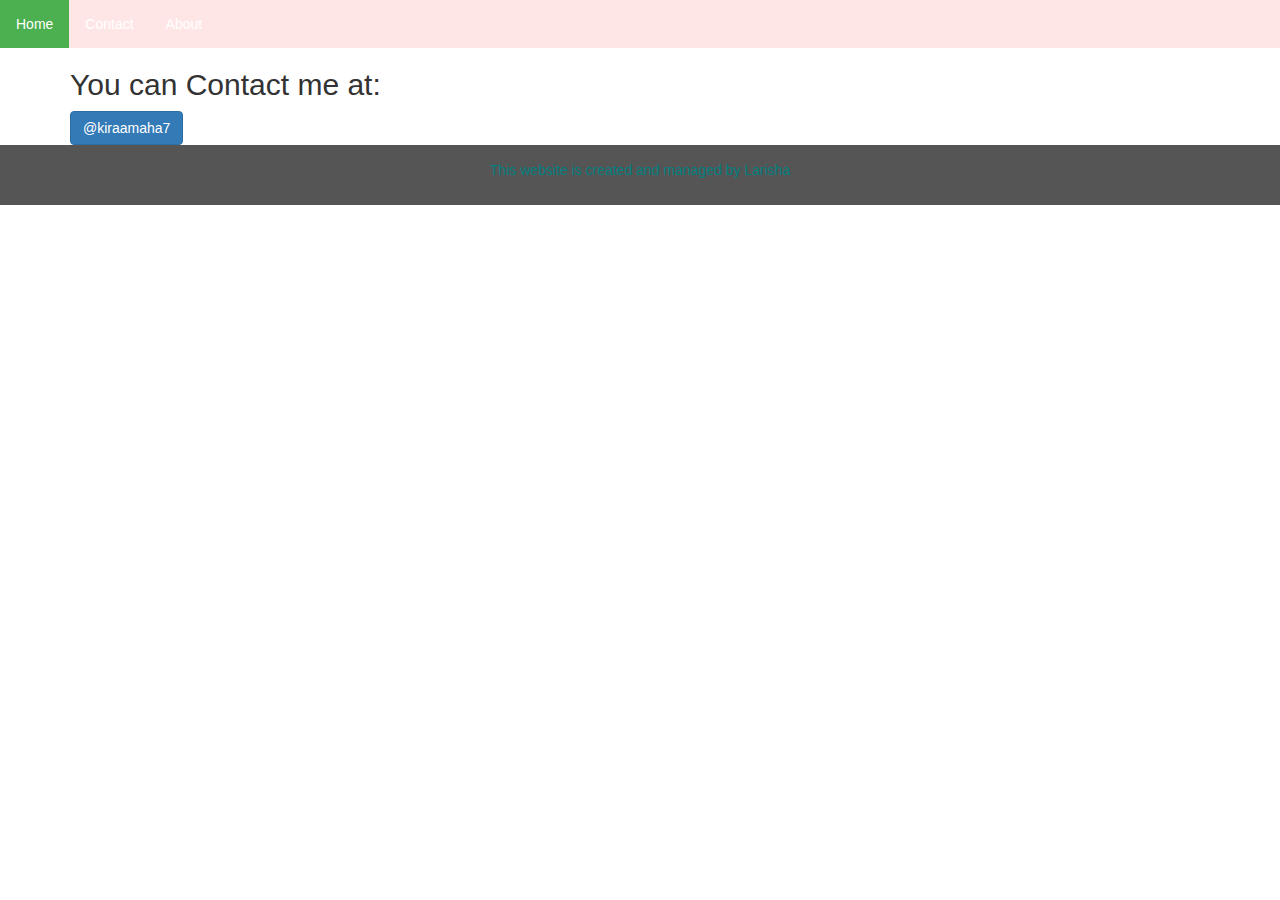
==== about.html @ 22bfe6d5 "Update about.html" ====
<!DOCTYPE html>
<html>
<head>
	<title>Contact</title>
	<div id="about.html" style="background-color: #ffe6e6;"></div>
	<link rel="stylesheet" type="text/css" href="css/style.css">
	 <meta charset="utf-8">
  <meta name="viewport" content="width=device-width, initial-scale=1">
  <link rel="stylesheet" href="https://maxcdn.bootstrapcdn.com/bootstrap/3.4.0/css/bootstrap.min.css">
  <script src="https://ajax.googleapis.com/ajax/libs/jquery/3.3.1/jquery.min.js"></script>
  <script src="https://maxcdn.bootstrapcdn.com/bootstrap/3.4.0/js/bootstrap.min.js"></script>
	<style>
    /* Remove the navbar's default margin-bottom and rounded borders */ 
    .navbar {
      margin-bottom: 0;
      border-radius: 0;
    }
    
    /* Set height of the grid so .sidenav can be 100% (adjust as needed) */
    .row.content {height: 450px}
    
    /* Set gray background color and 100% height */
    .sidenav {
      padding-top: 20px;
      background-color: #f1f1f1;
      height: 100%;
    }
    
    /* Set black background color, white text and some padding */
    footer {
      background-color: #555;
      color: white;
      padding: 15px;
    }
    
    /* On small screens, set height to 'auto' for sidenav and grid */
    @media screen and (max-width: 767px) {
      .sidenav {
        height: auto;
        padding: 15px;
      }
      .row.content {height:auto;} 
    }
  </style>
</head>
<body>

	<ul style="background-color: #ffe6e6;" class="topnav">
  <li><a class="active" href="index.html">Home</a></li>
  <li><a href="#contact">Contact</a></li>
  <li class="active"><a href="trueabout.html">About</a></li>
</ul>


<div class="container">
  <h2>You can Contact me at:</h2>
  <button type="button" class="btn btn-primary" data-toggle="collapse" data-target="https://www.instagram.com/?hl=id">@kiraamaha7</button>
  <div id="demo4" class="collapse">
    <button type="button" class="btn btn-primary" data-toggle="collapse" data-target="https://mail.google.com/mail/u/0/">larishakm@gmail.com</button>
  <div id="demo5" class="collapse">
  <button type="button" class="btn btn-primary" data-toggle="collapse" data-target="https://www.facebook.com/>Larisha K.</button>
  <div id="demo6" class="collapse">
  
</div>
</div>
</div>
</div>
  <footer class="container-fluid text-center">
  <p>This website is created and managed by Larisha</p>
  </footer>

</body>
</html>
---- css/style.css ----
body {background-color:#ffe6e6;} 
h1	{color:#001a1a;}
	h2 {color:#001a1a;}
		li	{color:#008080;}
			p {color:#008080;}

#nav{
		border: double 3px #0086b3;
		margin: 10px 5px 15px 20px;
		padding: 15px 10px 10px 15px
}
#nav a{
		text-decoration: none;
		color:#33ccff;
}
ul.topnav {
  list-style-type: none;
  margin: 0;
  padding: 0;
  overflow: hidden;
  background-color: #333;
}

ul.topnav li {float: left;}

ul.topnav li a {
  display: block;
  color: white;
  text-align: center;
  padding: 14px 16px;
  text-decoration: none;
}
	

ul.topnav li a:hover:not(.active) {background-color: #111;}

ul.topnav li a.active {background-color: #4CAF50;}

ul.topnav li.right {float: right;}
p.small {font-size:1vw;}
@media screen and (max-width: 600px) {
  ul.topnav li.right, 
  ul.topnav li {float: none;}
}
<style>
body,h1,h2 {font-family: "Raleway", sans-serif}
</style>
p.white {color:white;}
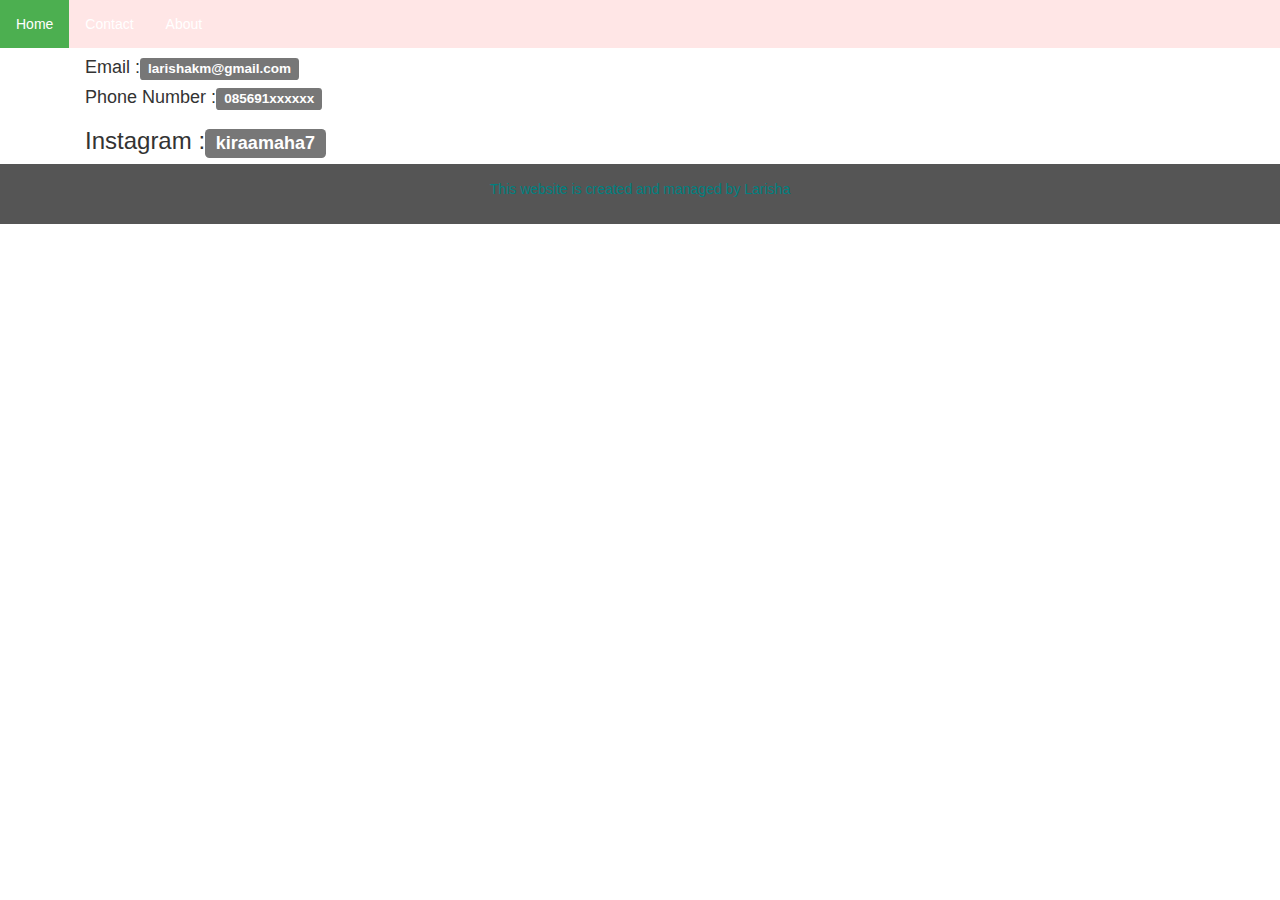
==== commit d83d50a4: "Update about.html" ====
--- a/about.html
+++ b/about.html
@@ -53,14 +53,10 @@
 
 
 <div class="container">
-  <h2>You can Contact me at:</h2>
-  <button type="button" class="btn btn-primary" data-toggle="collapse" data-target="https://www.instagram.com/?hl=id">@kiraamaha7</button>
-  <div id="demo4" class="collapse">
-    <button type="button" class="btn btn-primary" data-toggle="collapse" data-target="https://mail.google.com/mail/u/0/">larishakm@gmail.com</button>
-  <div id="demo5" class="collapse">
-  <button type="button" class="btn btn-primary" data-toggle="collapse" data-target="https://www.facebook.com/>Larisha K.</button>
-  <div id="demo6" class="collapse">
-  
+ <div class="container">
+  <h4>Email 		:<span class="label label-default">larishakm@gmail.com</span></h4>
+  <h4>Phone Number  :<span class="label label-default">085691xxxxxx</span></h4>
+  <h3>Instagram 	:<span class="label label-default">kiraamaha7</span></h4>
 </div>
 </div>
 </div>
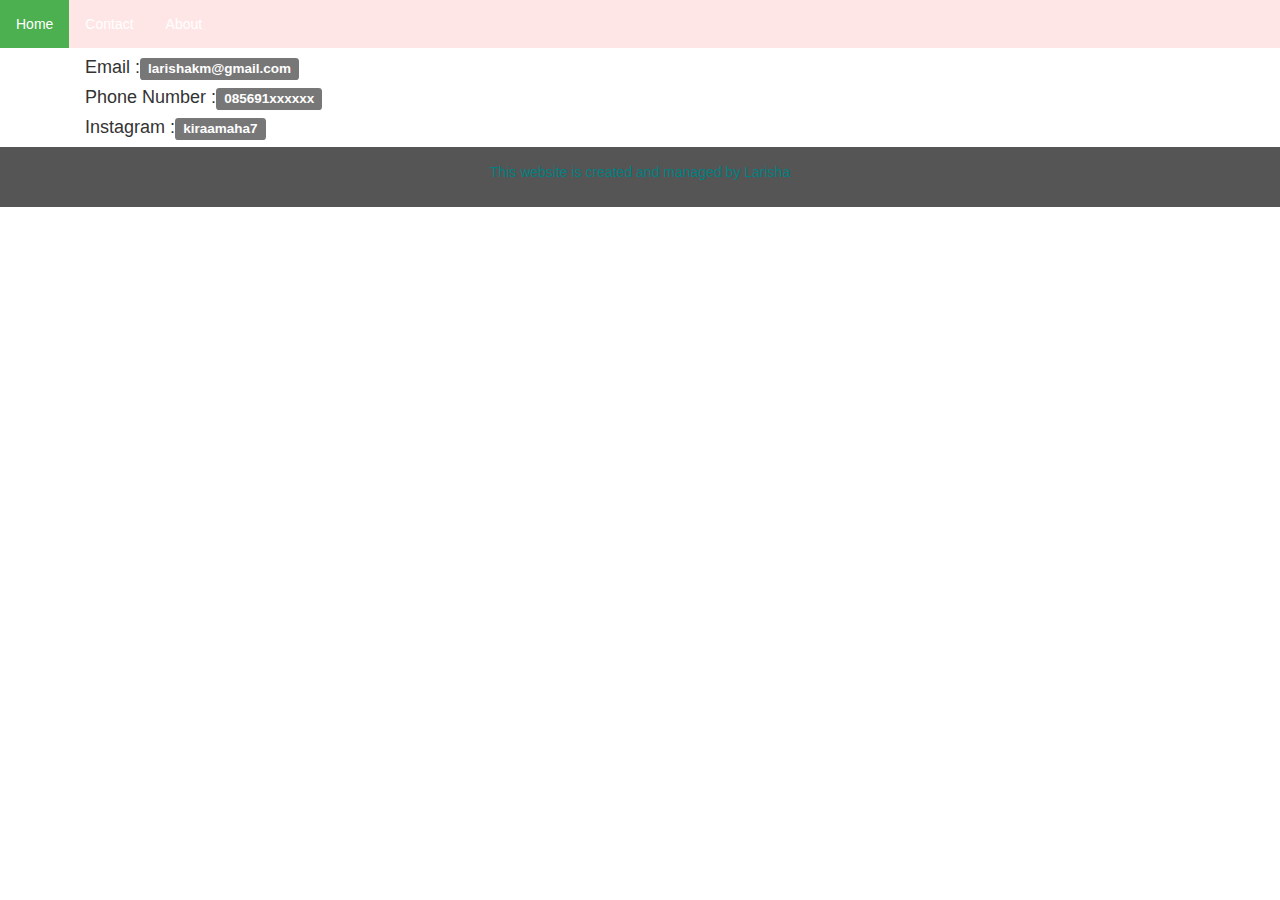
==== commit 44d060cc: "Update about.html" ====
--- a/about.html
+++ b/about.html
@@ -56,7 +56,7 @@
  <div class="container">
   <h4>Email 		:<span class="label label-default">larishakm@gmail.com</span></h4>
   <h4>Phone Number  :<span class="label label-default">085691xxxxxx</span></h4>
-  <h3>Instagram 	:<span class="label label-default">kiraamaha7</span></h4>
+  <h4>Instagram 	:<span class="label label-default">kiraamaha7</span></h4>
 </div>
 </div>
 </div>
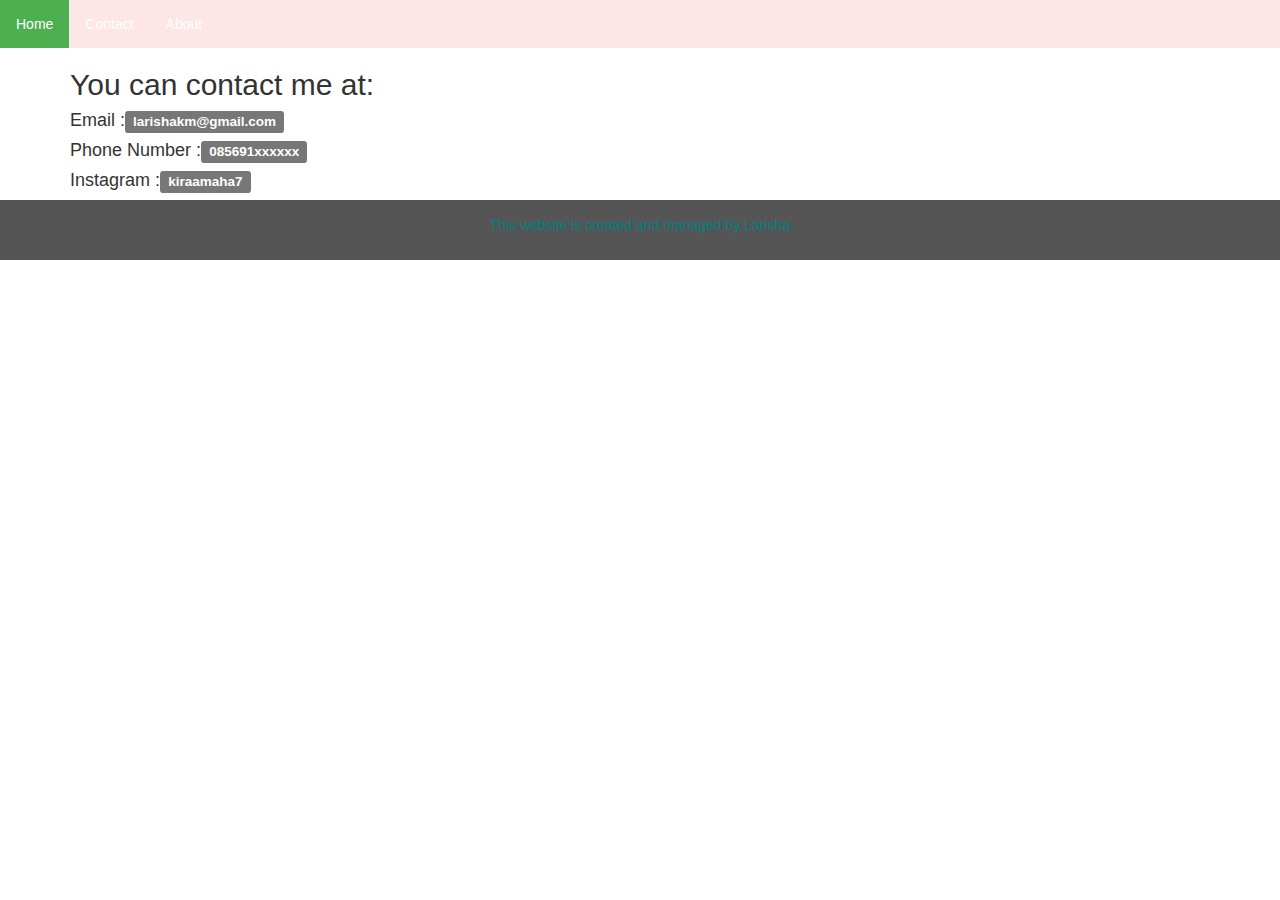
==== commit 8fb1567b: "Update about.html" ====
--- a/about.html
+++ b/about.html
@@ -53,10 +53,21 @@
 
 
 <div class="container">
- <div class="container">
+ <h2>You can contact me at:
+
+</h2>
   <h4>Email 		:<span class="label label-default">larishakm@gmail.com</span></h4>
   <h4>Phone Number  :<span class="label label-default">085691xxxxxx</span></h4>
-  <h4>Instagram 	:<span class="label label-default">kiraamaha7</span></h4>
+  <h4>Instagram 	:<span class="label label-default">kiraamaha7
+	  
+	  
+	  
+	  
+	  
+	  
+	  
+	  
+	  </span></h4>
 </div>
 </div>
 </div>
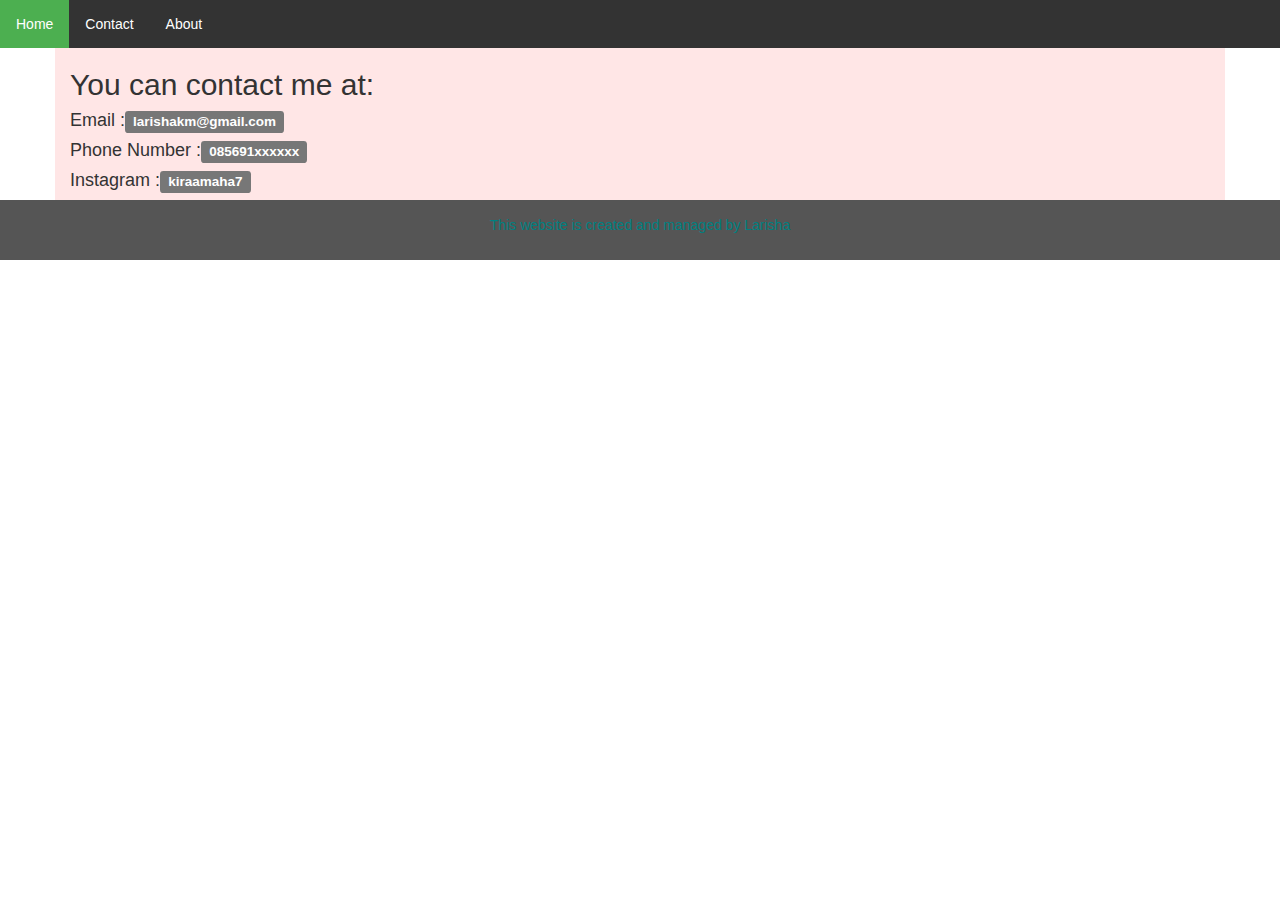
==== commit 0de03b8e: "Update about.html" ====
--- a/about.html
+++ b/about.html
@@ -45,14 +45,14 @@
 </head>
 <body>
 
-	<ul style="background-color: #ffe6e6;" class="topnav">
+	<ul class="topnav">
   <li><a class="active" href="index.html">Home</a></li>
   <li><a href="#contact">Contact</a></li>
-  <li class="active"><a href="trueabout.html">About</a></li>
+  <li class="active" class="right"><a href="trueabout.html">About</a></li>
 </ul>
 
 
-<div class="container">
+<div style="background-color: #ffe6e6;"  class="container">
  <h2>You can contact me at:
 
 </h2>
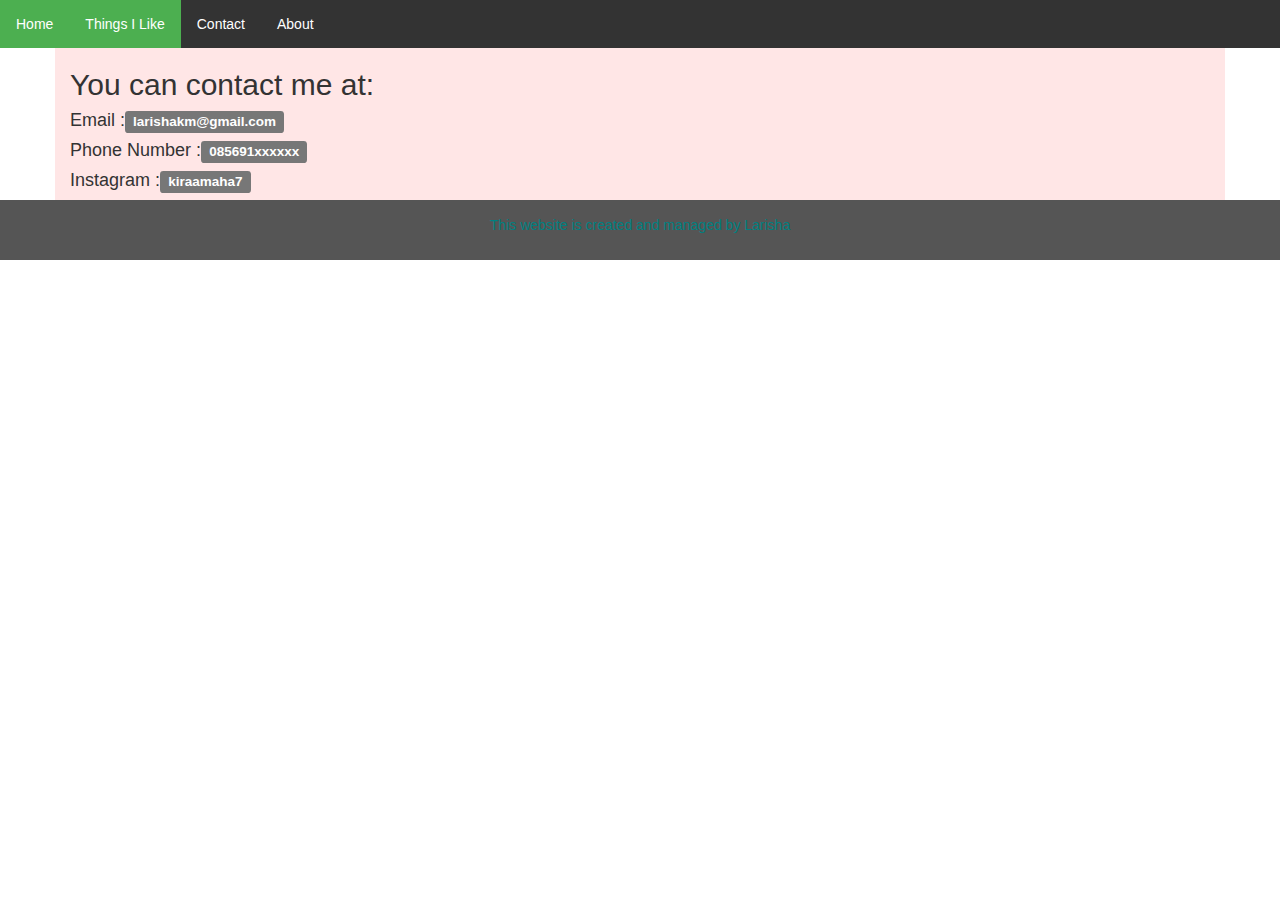
==== commit 0d4c11c7: "Update about.html" ====
--- a/about.html
+++ b/about.html
@@ -47,8 +47,9 @@
 
 	<ul class="topnav">
   <li><a class="active" href="index.html">Home</a></li>
+		<li><a class="active" href="like.html">Things I Like</a></li>
   <li><a href="#contact">Contact</a></li>
-  <li class="active" class="right"><a href="trueabout.html">About</a></li>
+  <li class="active"><a href="trueabout.html">About</a></li>
 </ul>
 
 
